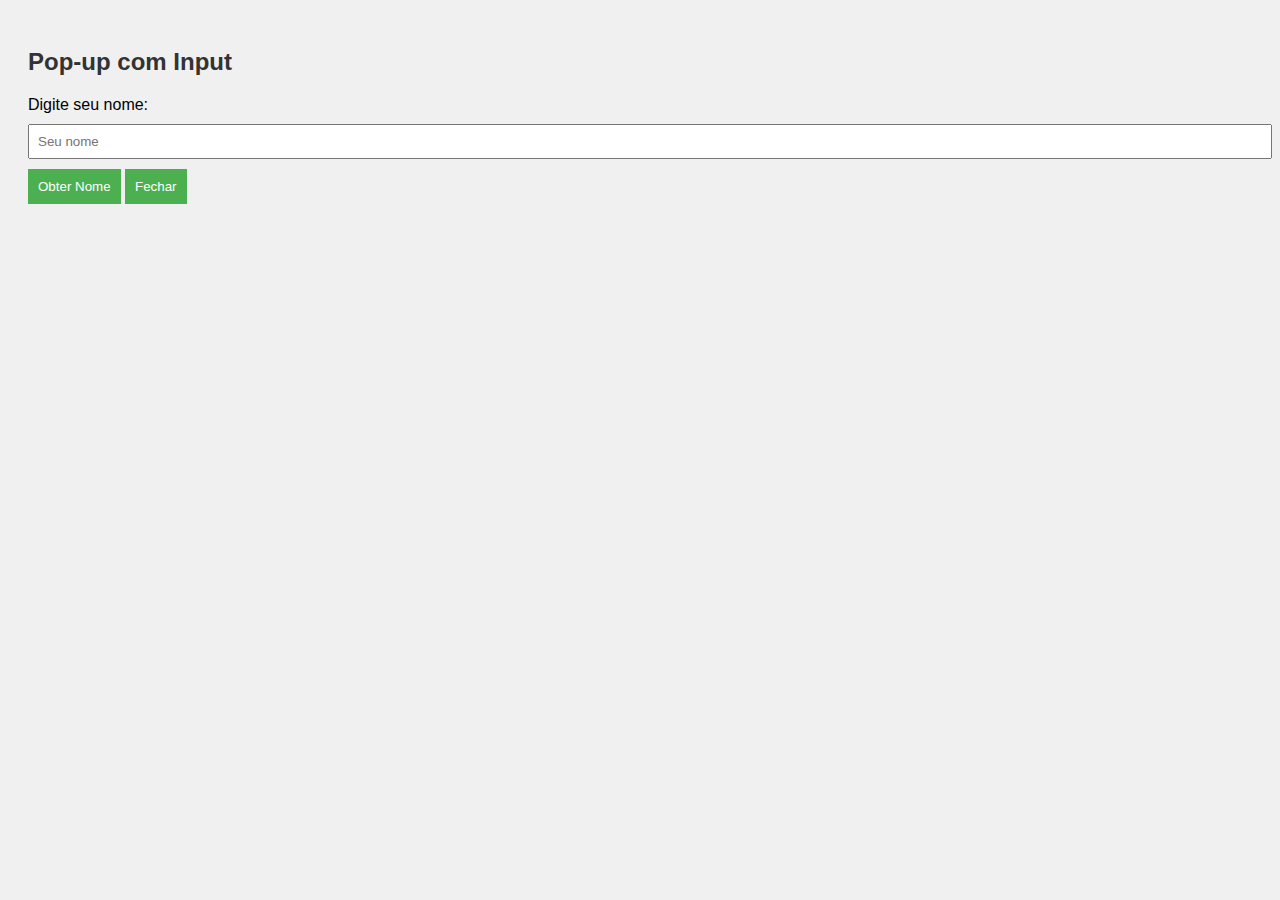
==== popup-content.html @ 851d48c1 "Criando uma base para o código" ====
<!DOCTYPE html>
<html lang="en">
<head>
  <meta charset="UTF-8">
  <meta name="viewport" content="width=device-width, initial-scale=1.0">
  <title>Conteúdo do Pop-up</title>
  <link rel="stylesheet" href="popup-style.css">
</head>
<body>

  <!-- Conteúdo da janela pop-up -->
  <h2>Pop-up com Input</h2>
  <label for="nome">Digite seu nome:</label>
  <input type="text" id="nome" placeholder="Seu nome">
  <br>
  <button id="getNameButton">Obter Nome</button>
  <button id="closeButton">Fechar</button>

  <!-- Script para manipulação do pop-up -->
  <script src="popup-script.js"></script>
</body>
</html>
---- popup-style.css ----
/* Adicione seus estilos CSS específicos para o pop-up aqui */
body {
    font-family: Arial, sans-serif;
    background-color: #f0f0f0;
    padding: 20px;
  }
  h2 {
    color: #333;
  }
  label {
    display: block;
    margin-bottom: 10px;
  }
  input {
    width: 100%;
    padding: 8px;
    margin-bottom: 10px;
  }
  button {
    padding: 10px;
    background-color: #4caf50;
    color: #fff;
    border: none;
    cursor: pointer;
  }
  button:hover {
    background-color: #45a049;
  }
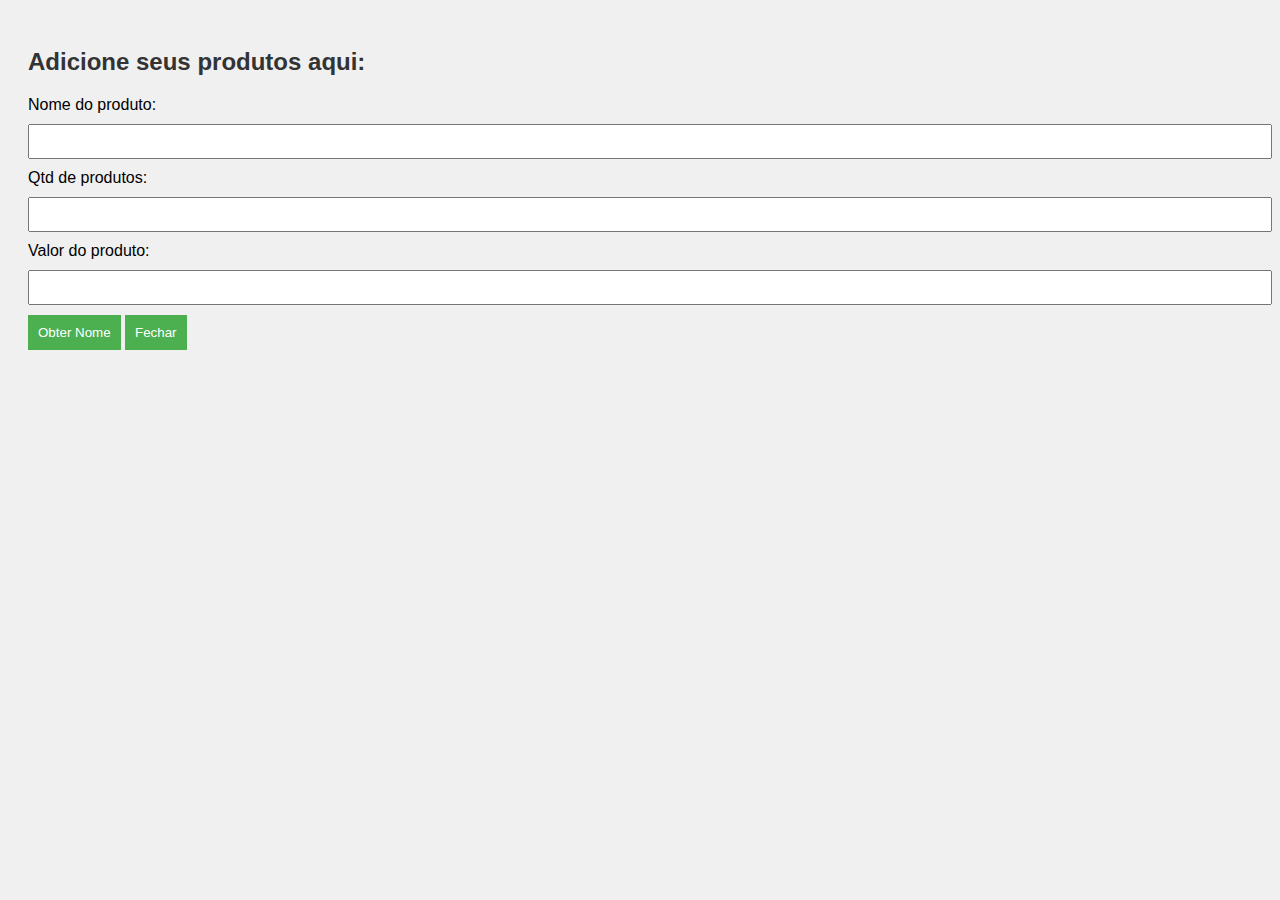
==== commit f6988527: "Pequena pausa" ====
--- a/popup-content.html
+++ b/popup-content.html
@@ -9,14 +9,26 @@
 <body>
 
   <!-- Conteúdo da janela pop-up -->
-  <h2>Pop-up com Input</h2>
-  <label for="nome">Digite seu nome:</label>
-  <input type="text" id="nome" placeholder="Seu nome">
-  <br>
-  <button id="getNameButton">Obter Nome</button>
+  <h2>Adicione seus produtos aqui:</h2>
+  <form action="dados-produto" class="dados-produto">
+    <label for="nome-produto">Nome do produto:</label>
+    <input type="text" name="nome-produto" id="nome-produto" class="campo">
+    
+    <br>
+    <label for="qtd-estoque">Qtd de produtos:</label>
+    <input type="number" name="qtd-estoque" id="qtd-estoque" class="campo">
+    
+    <br>
+    <label for="valor">Valor do produto:</label>
+    <input type="number" name="valor" id="valor" class="campo">  
+
+</form>
+  
+  <button id="btn-add">Obter Nome</button>
   <button id="closeButton">Fechar</button>
 
   <!-- Script para manipulação do pop-up -->
+  <script src="popup-functions.js"></script>
   <script src="popup-script.js"></script>
 </body>
 </html>
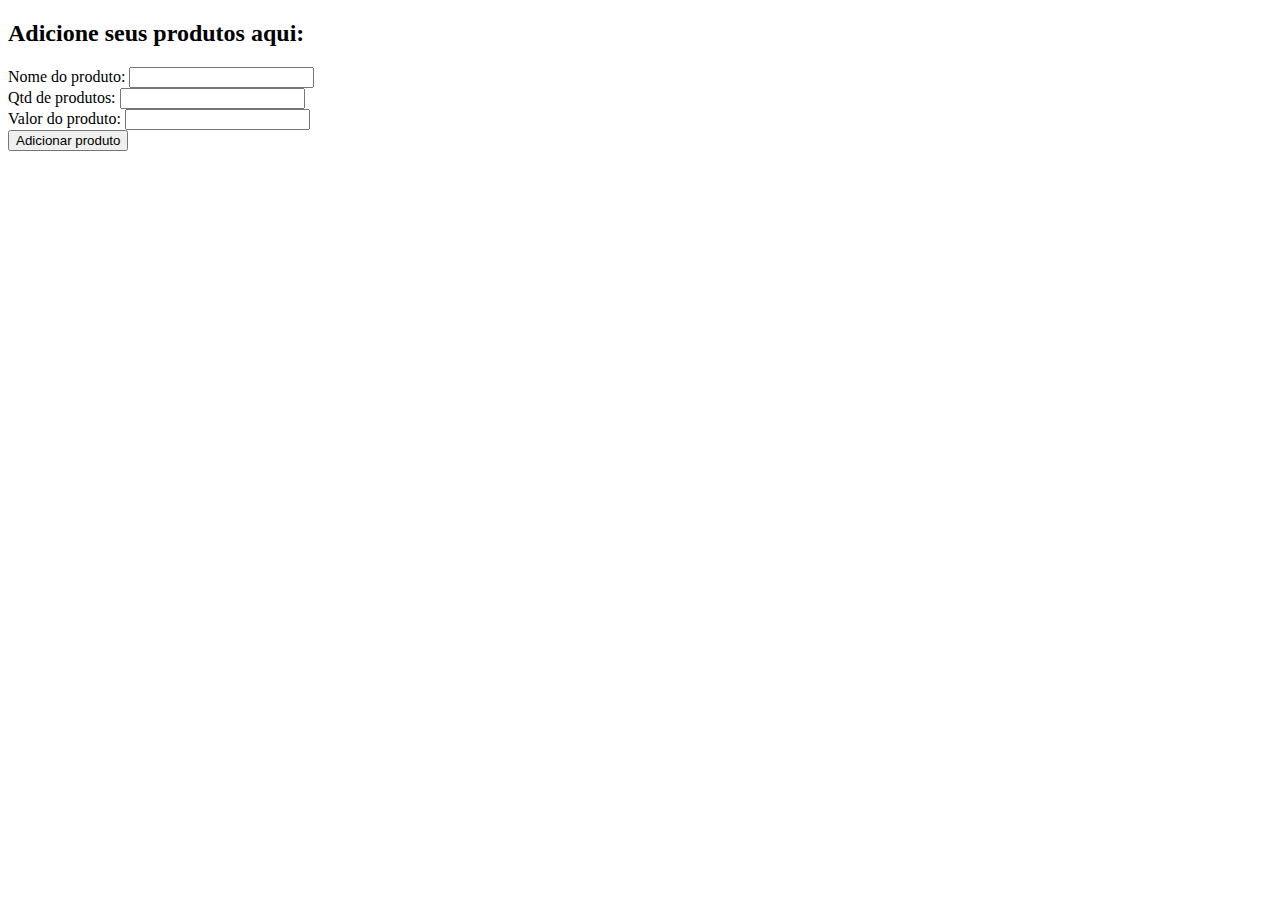
==== commit 7bd63ce5: "Mudando formato do projeto" ====
--- a/popup-content.html
+++ b/popup-content.html
@@ -3,12 +3,12 @@
 <head>
   <meta charset="UTF-8">
   <meta name="viewport" content="width=device-width, initial-scale=1.0">
-  <title>Conteúdo do Pop-up</title>
+  <title>Adicione produtos</title>
   <link rel="stylesheet" href="popup-style.css">
 </head>
 <body>
 
-  <!-- Conteúdo da janela pop-up -->
+  
   <h2>Adicione seus produtos aqui:</h2>
   <form action="dados-produto" class="dados-produto">
     <label for="nome-produto">Nome do produto:</label>
@@ -24,11 +24,9 @@
 
 </form>
   
-  <button id="btn-add">Obter Nome</button>
-  <button id="closeButton">Fechar</button>
+  <button id="btn-add">Adicionar produto</button>
 
-  <!-- Script para manipulação do pop-up -->
-  <script src="popup-functions.js"></script>
-  <script src="popup-script.js"></script>
+
+  <script src="script-add.js"></script>
 </body>
 </html>
